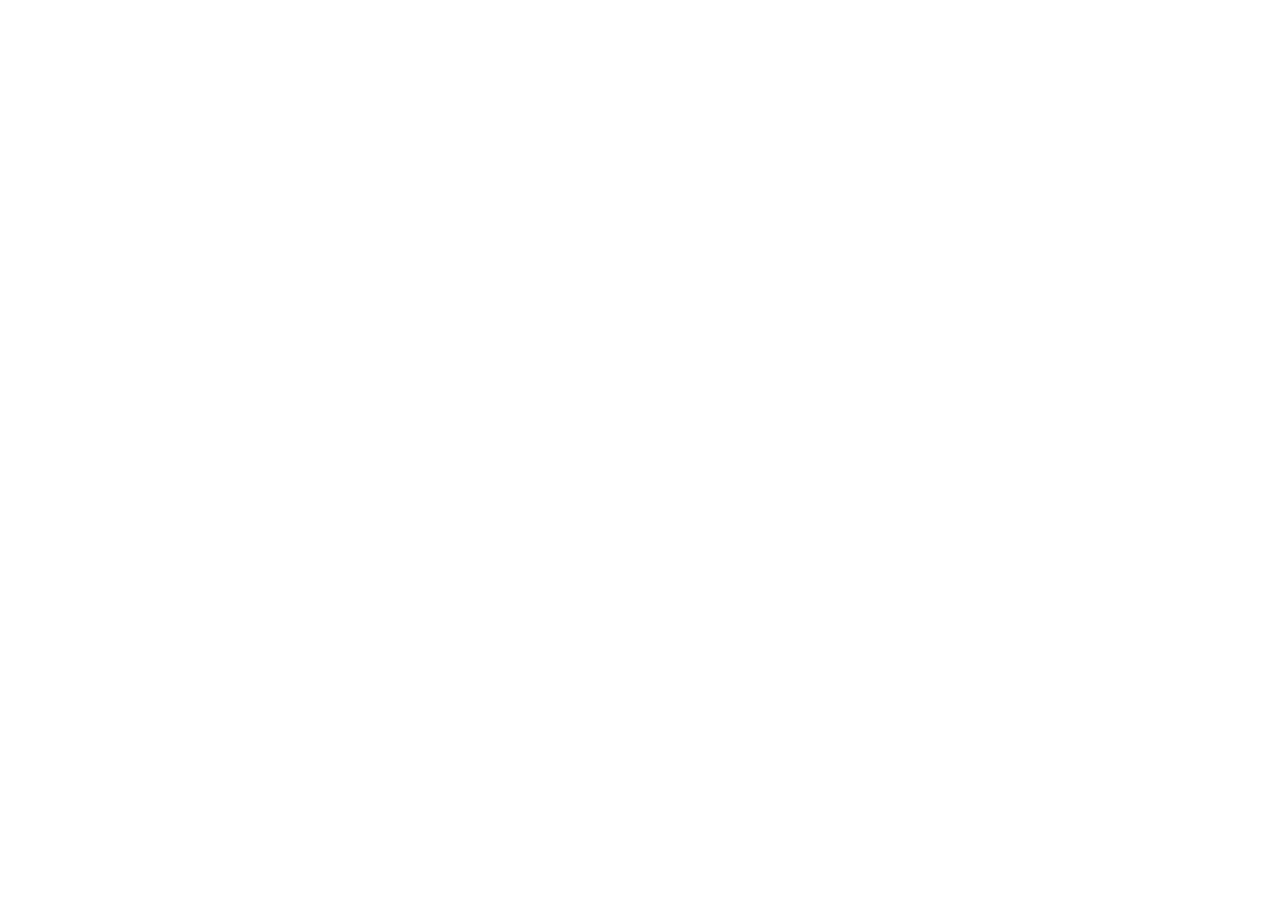
==== index.html @ 7a46933f "ini" ====
<!DOCTYPE html>
<html lang="en">
<head>
    <meta charset="UTF-8">
    <meta name="viewport" content="width=device-width, initial-scale=1.0">
    <title>Hello World</title>
</head>
<body>
    
</body>
</html>
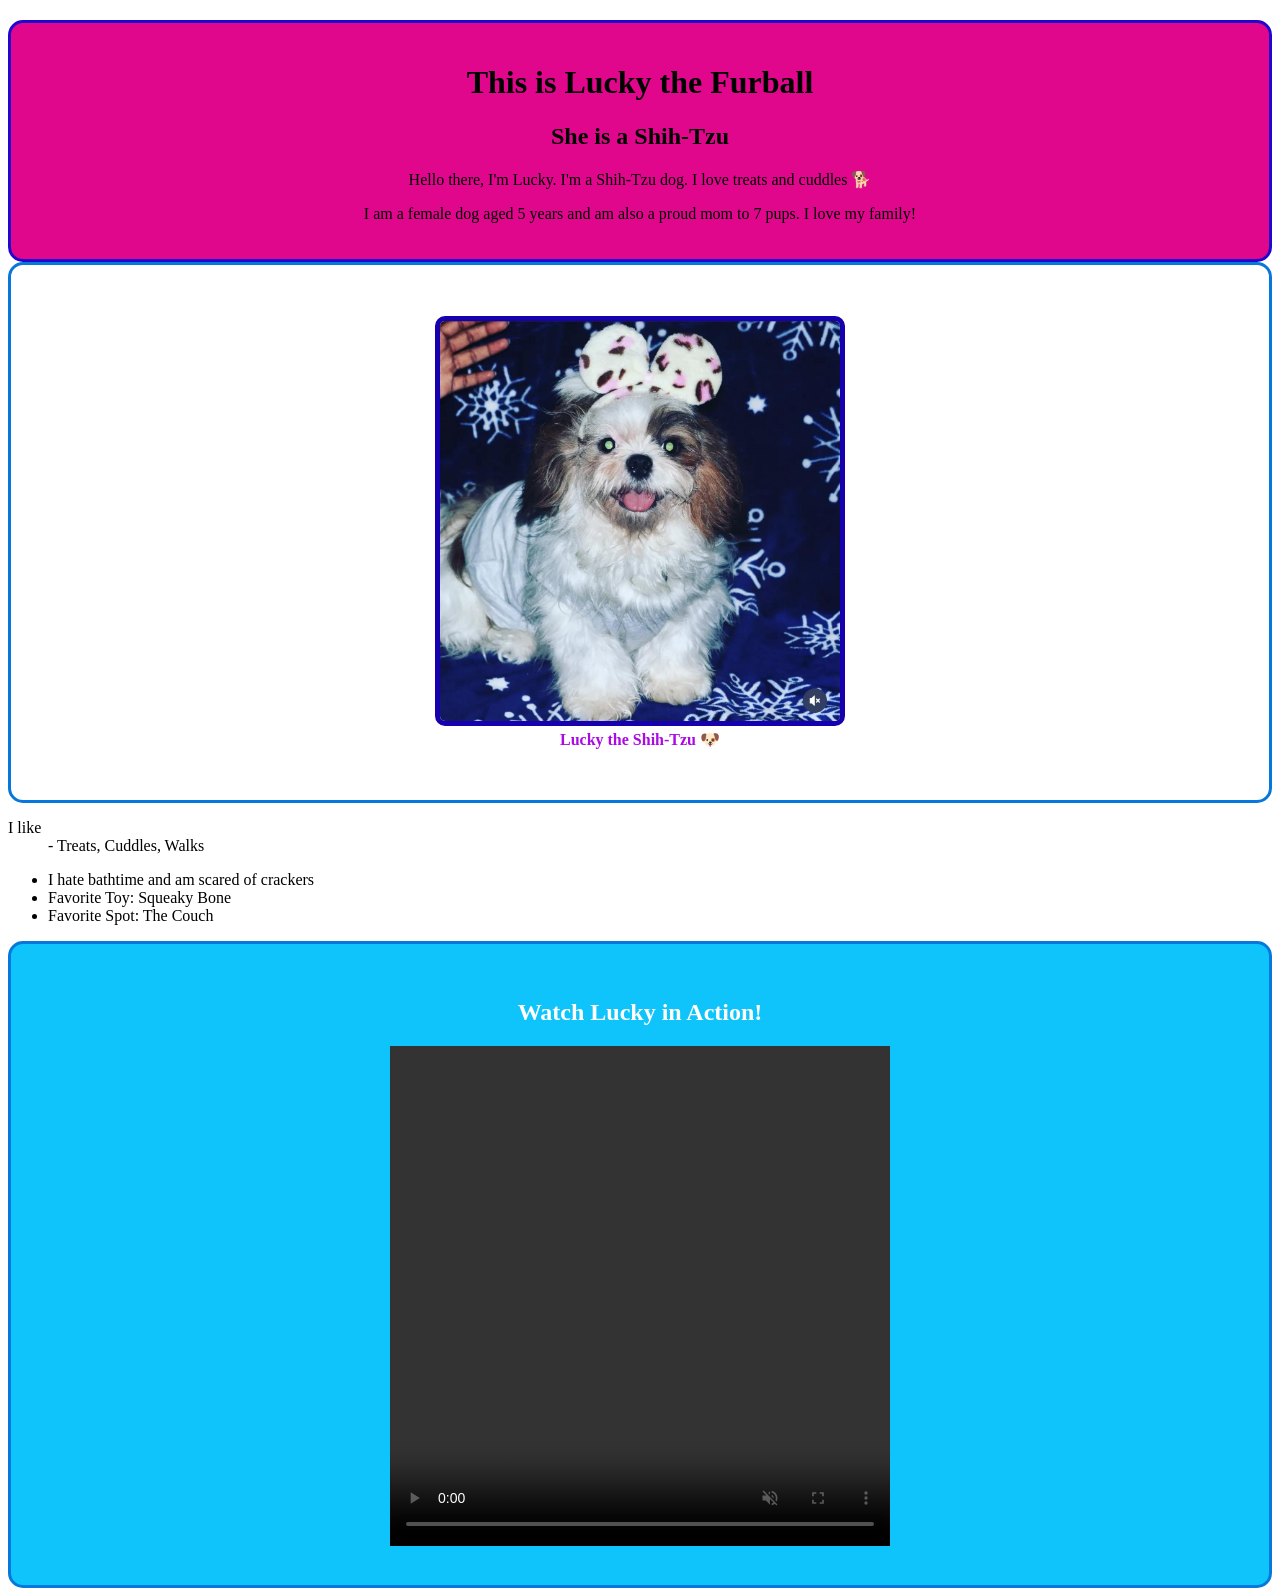
==== commit 88c8117c: "new file:   book_club.html 	new file:   buggy-file-1.html 	new file:   buggy-file-2.html     modifie" ====
--- a/index.html
+++ b/index.html
@@ -3,9 +3,57 @@
 <head>
     <meta charset="UTF-8">
     <meta name="viewport" content="width=device-width, initial-scale=1.0">
-    <title>Hello World</title>
+    <title>Dog</title>
 </head>
+
 <body>
-    
+    <!-- Dog Info Section -->
+    <div id="dog-intro" class="dog-container" title="This section contains information about Lucky the dog"
+         style="text-align: center; margin-top: 20px; background-color: rgb(224, 7, 141); 
+                padding: 20px; border-radius: 15px; border: 3px solid rgb(32, 5, 207);">
+        <h1>This is Lucky the Furball</h1>
+        <h2>She is a Shih-Tzu</h2>
+        <p>Hello there, I'm Lucky. I'm a Shih-Tzu dog. I love treats and cuddles 🐕</p>
+        <p>I am a female dog aged 5 years and am also a proud mom to 7 pups. I love my family!</p>
+    </div>
+
+    <!-- Dog Image Section -->
+    <div id="dog-profile" class="dog-container" 
+         title="Lucky's picture"
+         style="background-color: rgb(255, 255, 255); text-align: center; 
+                border: 3px solid rgb(6, 120, 220); padding: 35px; border-radius: 15px;">
+        <figure>
+            <img src="WhatsApp Image 2025-09-24 at 13.50.38_a85a63f9.jpg" alt="Lucky" width="400" height="400"
+                 style="border: 5px solid rgb(23, 0, 174); border-radius: 10px;">
+            <figcaption style="color: rgb(170, 10, 228); font-weight: bold;">Lucky the Shih-Tzu 🐶</figcaption>
+        </figure>  
+    </div>  
 </body>
-</html>+</body>
+    <!-- Dog Likes Section -->
+    <dl>
+        <dt>I like</dt>
+        <dd>- Treats, Cuddles, Walks</dd>
+    </dl>
+
+    <!-- Dog Dislikes and Favorites -->
+    <ul>
+        <li>I hate bathtime and am scared of crackers</li>
+        <li>Favorite Toy: Squeaky Bone</li>
+        <li>Favorite Spot: The Couch</li>
+    </ul>
+
+    <!-- Dog Video Section -->
+    <div id="dog-video" class="dog-container" 
+         title="Thats me barking and playing!"
+         style="background-color: rgb(14, 196, 251); text-align: center; 
+                border: 3px solid rgb(6, 120, 220); padding: 35px; border-radius: 15px;">
+        <h2 style="color: rgb(255, 255, 255); font-weight: bold;">Watch Lucky in Action!</h2>
+        <video width="500" height="500" controls autoplay muted loop>
+            <source src="WhatsApp Video 2025-10-14 at 11.45.20_5cd7239b.mp4" type="video/mp4">
+            Your browser does not support the video tag.
+        </video>
+    </div>
+
+</body>
+</html>
